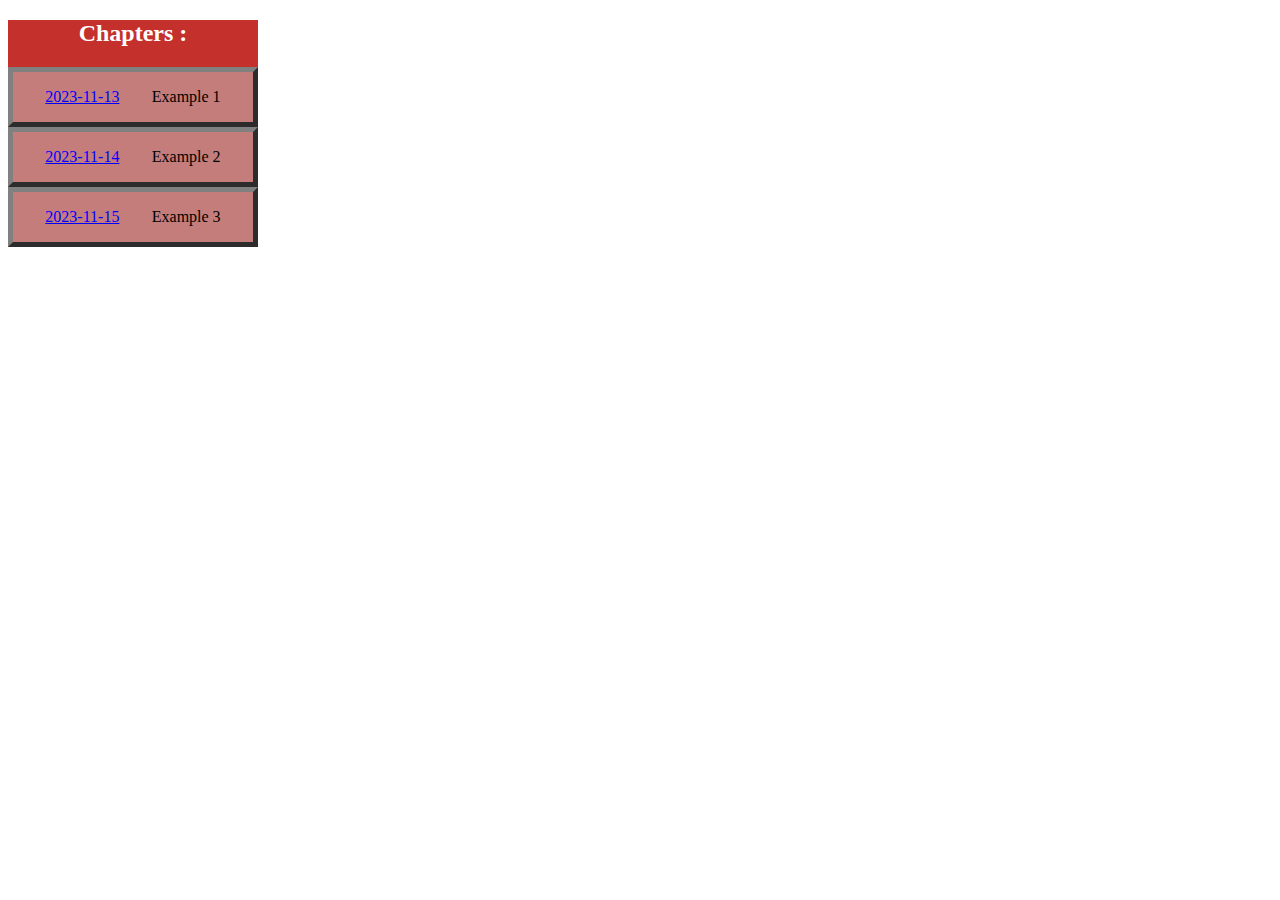
==== test/index.html @ 758a612f "file :  test" ====
<!DOCTYPE html>
<html lang="en">
<head>
    <meta charset="UTF-8">
    <meta name="viewport" content="width=device-width, initial-scale=1.0">
    <title>Document</title>
    <link rel="stylesheet" href="style.css">
</head>
<body>
    <div>
        <h2>Chapters :</h2>
        <ul>
       
           
        </ul>
    </div>
    <script src="script.js"></script>
</body>
</html>
---- test/style.css ----
div{
    background-color: rgb(196,48,43);
    width: 250px;
    min-height: 200px;
}

ul{
    padding: 0;
}

li{
    
    background-color: rgba(196, 158, 156, 0.7);
    margin: 0;
    list-style-type: none;
    border: outset grey 5px;
    width: 240px;
    height: 50px;
   
    display: flex;
    justify-content: space-evenly;
}
li:hover{
    
    cursor: pointer;
    border: black outset 5px;
    background-color: rgb(196,48,43,0.9);
}
h2{
    text-align: center;
    color: white;
}

#time{
    color: blue;
    text-decoration: underline;
}
/* rgb(196,48,43) */
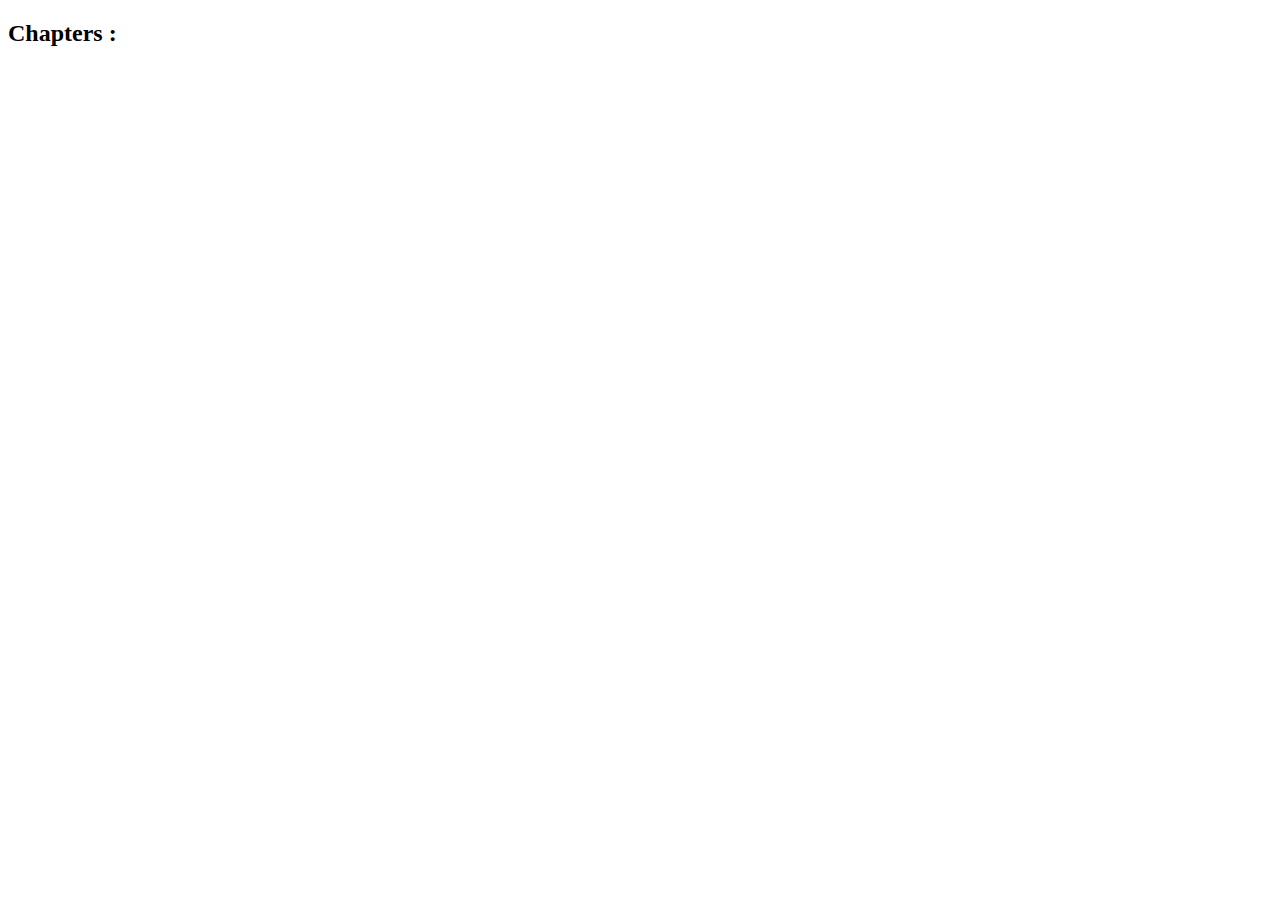
==== commit b2dec7d4: "interface totalement mise a jour" ====
--- a/test/index.html
+++ b/test/index.html
@@ -4,7 +4,7 @@
     <meta charset="UTF-8">
     <meta name="viewport" content="width=device-width, initial-scale=1.0">
     <title>Document</title>
-    <link rel="stylesheet" href="style.css">
+  
 </head>
 <body>
     <div>
@@ -14,6 +14,6 @@
            
         </ul>
     </div>
-    <script src="script.js"></script>
+
 </body>
 </html>